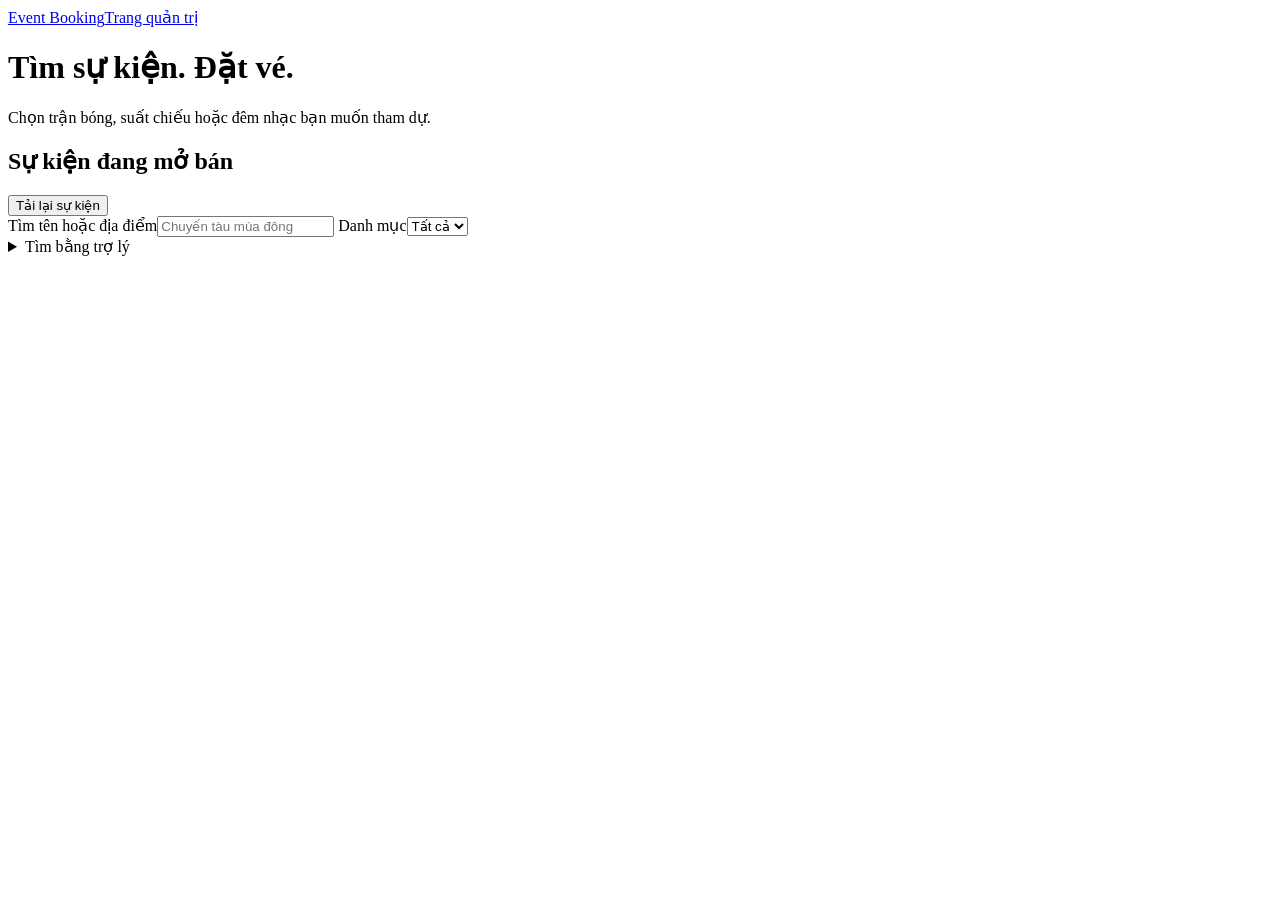
==== src/main/resources/static/assets/events.html @ 0cf8c064 "Add event booking and role-based pages" ====
<!doctype html>
<html lang="vi">
<head>
    <meta charset="utf-8"><meta name="viewport" content="width=device-width,initial-scale=1">
    <title>Đặt vé · Event Booking</title>
    <link rel="stylesheet" href="/assets/booking.css">
    <script type="module" src="/assets/events.js"></script>
</head>
<body>
<header><nav class="topbar"><a class="brand" href="/events">Event Booking</a><a href="/admin">Trang quản trị</a></nav></header>
<main>
    <div class="hero"><h1>Tìm sự kiện. Đặt vé.</h1><p>Chọn trận bóng, suất chiếu hoặc đêm nhạc bạn muốn tham dự.</p></div>
    <section class="panel" aria-label="Tài khoản khách">
        <div class="auth-grid">
            <form id="login" hidden>
                <h2>Đăng nhập</h2>
                <label>Email<input type="email" name="email" autocomplete="username" required></label>
                <label>Mật khẩu<input type="password" name="password" autocomplete="current-password" required></label>
                <button class="primary" type="submit">Đăng nhập</button>
            </form>
            <form id="registration" hidden>
                <h2>Đăng ký tài khoản</h2>
                <label>Họ tên<input name="name" autocomplete="name" required maxlength="255"></label>
                <label>Email<input type="email" name="email" autocomplete="email" required maxlength="255"></label>
                <label>Mật khẩu<input type="password" name="password" autocomplete="new-password" required minlength="8" maxlength="72"></label>
                <button class="secondary" type="submit">Đăng ký</button>
            </form>
        </div>
        <div id="account-bar" hidden><strong id="account-name"></strong><button class="secondary" type="button" id="logout">Đăng xuất</button></div>
        <button type="button" class="secondary" id="demo-login" hidden>Dùng tài khoản khách demo</button>
        <p class="notice" role="status" id="auth-message"></p>
    </section>
    <section aria-labelledby="events-heading">
        <div class="toolbar"><h2 id="events-heading">Sự kiện đang mở bán</h2><button class="secondary" id="reload" type="button">Tải lại sự kiện</button></div>
        <div class="filters panel">
            <label>Tìm tên hoặc địa điểm<input type="search" id="search" placeholder="Chuyến tàu mùa đông"></label>
            <label>Danh mục<select id="category-filter"><option value="">Tất cả</option></select></label>
        </div>
        <details class="panel"><summary>Tìm bằng trợ lý</summary>
            <form id="assistant-search"><label>Câu tìm kiếm<input name="query" required maxlength="2000" placeholder="Tìm phim, vé dưới 100k"></label><button class="secondary" type="submit">Tìm bằng trợ lý</button></form>
            <p class="notice" id="assistant-message" role="status"></p>
        </details>
        <p id="event-message" class="notice" role="status"></p>
        <div id="event-cards" class="cards"></div>
    </section>
    <section id="orders" hidden aria-labelledby="orders-heading">
        <div class="toolbar"><h2 id="orders-heading">Đơn của tôi</h2><button class="secondary" id="reload-orders" type="button">Tải lại đơn</button></div>
        <div class="panel">
            <label id="scenario-label" hidden>Kịch bản thanh toán giả lập
                <select id="scenario">
                    <option value="SUCCESS">Thành công</option>
                    <option value="FAIL_BEFORE_CHARGE">Lỗi trước khi trừ tiền</option>
                    <option value="TIMEOUT">Chưa rõ kết quả</option>
                    <option value="FAIL_AFTER_CHARGE">Đã trừ tiền, lỗi xác nhận đơn</option>
                </select>
            </label>
            <p class="notice" id="order-message" role="status"></p>
            <div id="order-list"></div>
        </div>
    </section>
    <dialog id="details" aria-labelledby="detail-title">
        <h2 id="detail-title">Thông tin sự kiện</h2>
        <p id="detail-when" class="muted"></p><p id="detail-description"></p>
        <p id="login-needed" class="muted" hidden>Đăng nhập tài khoản khách để đặt vé.</p>
        <form id="reserve" hidden>
            <label>Loại vé<select name="ticket" required></select></label>
            <label>Số vé<input name="quantity" type="number" min="1" value="1" required></label>
            <p id="total"></p><button class="primary" type="submit">Đặt vé</button>
        </form>
        <p class="notice" id="booking-message" role="status"></p>
        <details><summary>Hỏi về sự kiện</summary>
            <form id="assistant-ask"><label>Câu hỏi<input name="question" required maxlength="2000" placeholder="Có chỗ gửi xe không?"></label><button class="secondary" type="submit">Gửi câu hỏi</button></form>
            <p id="ai-answer" class="notice" role="status"></p>
        </details>
        <div class="row"><button type="button" class="secondary" id="close-details">Đóng</button></div>
    </dialog>
</main>
</body>
</html>
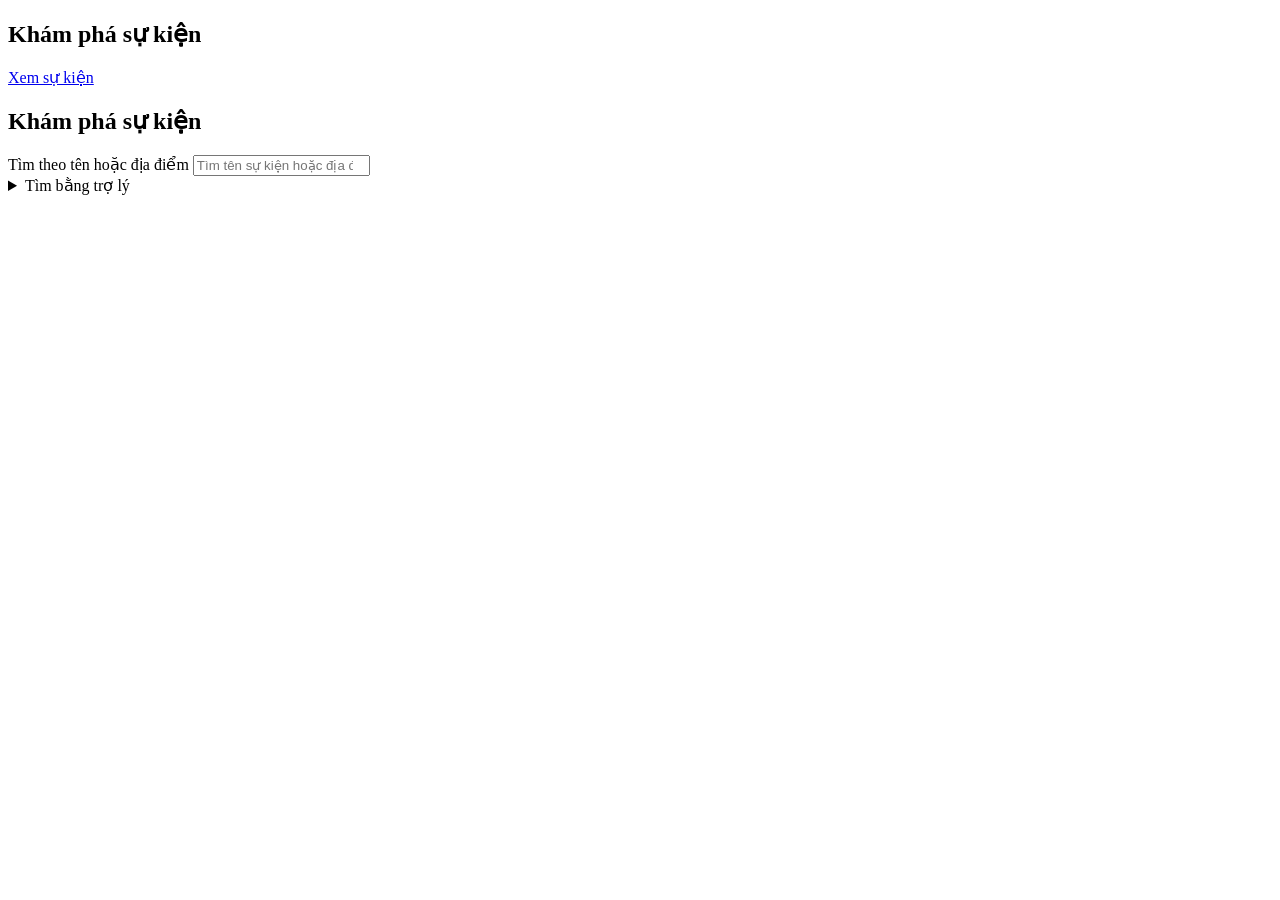
==== commit ce06e09e: "Update event booking demo and document setup" ====
--- a/src/main/resources/static/assets/events.html
+++ b/src/main/resources/static/assets/events.html
@@ -1,79 +1,58 @@
 <!doctype html>
 <html lang="vi">
 <head>
-    <meta charset="utf-8"><meta name="viewport" content="width=device-width,initial-scale=1">
-    <title>Đặt vé · Event Booking</title>
+    <meta charset="utf-8">
+    <meta name="viewport" content="width=device-width,initial-scale=1">
+    <meta name="description" content="Tìm và đặt vé bóng đá, phim và ca nhạc trên Event Booking.">
+    <title>Sự kiện · Event Booking</title>
     <link rel="stylesheet" href="/assets/booking.css">
+    <link rel="stylesheet" href="/assets/navigation.css">
+    <link rel="stylesheet" href="/assets/catalog.css">
     <script type="module" src="/assets/events.js"></script>
 </head>
-<body>
-<header><nav class="topbar"><a class="brand" href="/events">Event Booking</a><a href="/admin">Trang quản trị</a></nav></header>
-<main>
-    <div class="hero"><h1>Tìm sự kiện. Đặt vé.</h1><p>Chọn trận bóng, suất chiếu hoặc đêm nhạc bạn muốn tham dự.</p></div>
-    <section class="panel" aria-label="Tài khoản khách">
-        <div class="auth-grid">
-            <form id="login" hidden>
-                <h2>Đăng nhập</h2>
-                <label>Email<input type="email" name="email" autocomplete="username" required></label>
-                <label>Mật khẩu<input type="password" name="password" autocomplete="current-password" required></label>
-                <button class="primary" type="submit">Đăng nhập</button>
-            </form>
-            <form id="registration" hidden>
-                <h2>Đăng ký tài khoản</h2>
-                <label>Họ tên<input name="name" autocomplete="name" required maxlength="255"></label>
-                <label>Email<input type="email" name="email" autocomplete="email" required maxlength="255"></label>
-                <label>Mật khẩu<input type="password" name="password" autocomplete="new-password" required minlength="8" maxlength="72"></label>
-                <button class="secondary" type="submit">Đăng ký</button>
-            </form>
-        </div>
-        <div id="account-bar" hidden><strong id="account-name"></strong><button class="secondary" type="button" id="logout">Đăng xuất</button></div>
-        <button type="button" class="secondary" id="demo-login" hidden>Dùng tài khoản khách demo</button>
-        <p class="notice" role="status" id="auth-message"></p>
-    </section>
-    <section aria-labelledby="events-heading">
-        <div class="toolbar"><h2 id="events-heading">Sự kiện đang mở bán</h2><button class="secondary" id="reload" type="button">Tải lại sự kiện</button></div>
-        <div class="filters panel">
-            <label>Tìm tên hoặc địa điểm<input type="search" id="search" placeholder="Chuyến tàu mùa đông"></label>
-            <label>Danh mục<select id="category-filter"><option value="">Tất cả</option></select></label>
-        </div>
-        <details class="panel"><summary>Tìm bằng trợ lý</summary>
-            <form id="assistant-search"><label>Câu tìm kiếm<input name="query" required maxlength="2000" placeholder="Tìm phim, vé dưới 100k"></label><button class="secondary" type="submit">Tìm bằng trợ lý</button></form>
-            <p class="notice" id="assistant-message" role="status"></p>
-        </details>
-        <p id="event-message" class="notice" role="status"></p>
-        <div id="event-cards" class="cards"></div>
-    </section>
-    <section id="orders" hidden aria-labelledby="orders-heading">
-        <div class="toolbar"><h2 id="orders-heading">Đơn của tôi</h2><button class="secondary" id="reload-orders" type="button">Tải lại đơn</button></div>
-        <div class="panel">
-            <label id="scenario-label" hidden>Kịch bản thanh toán giả lập
-                <select id="scenario">
-                    <option value="SUCCESS">Thành công</option>
-                    <option value="FAIL_BEFORE_CHARGE">Lỗi trước khi trừ tiền</option>
-                    <option value="TIMEOUT">Chưa rõ kết quả</option>
-                    <option value="FAIL_AFTER_CHARGE">Đã trừ tiền, lỗi xác nhận đơn</option>
-                </select>
-            </label>
-            <p class="notice" id="order-message" role="status"></p>
-            <div id="order-list"></div>
+<body class="catalog-page">
+<header id="site-header" class="site-header"></header>
+<main class="catalog-main">
+    <section class="feature" aria-labelledby="feature-title">
+        <div class="feature-media" id="feature-media" aria-hidden="true"></div>
+        <div class="feature-inner">
+            <p class="feature-label" id="feature-label" hidden>Sự kiện nổi bật</p>
+            <h1 id="feature-title">Khám phá sự kiện</h1>
+            <p class="feature-meta" id="feature-meta" hidden></p>
+            <a class="feature-link" id="feature-link" href="#events-heading">Xem sự kiện</a>
         </div>
     </section>
-    <dialog id="details" aria-labelledby="detail-title">
-        <h2 id="detail-title">Thông tin sự kiện</h2>
-        <p id="detail-when" class="muted"></p><p id="detail-description"></p>
-        <p id="login-needed" class="muted" hidden>Đăng nhập tài khoản khách để đặt vé.</p>
-        <form id="reserve" hidden>
-            <label>Loại vé<select name="ticket" required></select></label>
-            <label>Số vé<input name="quantity" type="number" min="1" value="1" required></label>
-            <p id="total"></p><button class="primary" type="submit">Đặt vé</button>
-        </form>
-        <p class="notice" id="booking-message" role="status"></p>
-        <details><summary>Hỏi về sự kiện</summary>
-            <form id="assistant-ask"><label>Câu hỏi<input name="question" required maxlength="2000" placeholder="Có chỗ gửi xe không?"></label><button class="secondary" type="submit">Gửi câu hỏi</button></form>
-            <p id="ai-answer" class="notice" role="status"></p>
-        </details>
-        <div class="row"><button type="button" class="secondary" id="close-details">Đóng</button></div>
-    </dialog>
+    <section class="catalog" aria-labelledby="events-heading">
+        <div class="catalog-heading">
+            <h2 id="events-heading">Khám phá sự kiện</h2>
+            <label class="catalog-search">
+                <span class="visually-hidden">Tìm theo tên hoặc địa điểm</span>
+                <span class="search-icon" aria-hidden="true"></span>
+                <input type="search" id="search" placeholder="Tìm tên sự kiện hoặc địa điểm">
+            </label>
+        </div>
+        <div class="catalog-toolbar">
+            <div class="category-buttons" id="category-filter" role="group" aria-label="Lọc theo danh mục"></div>
+            <button class="text-button" id="reset-filters" type="button" hidden>Xóa bộ lọc</button>
+            <details class="catalog-assistant" id="catalog-assistant">
+                <summary>Tìm bằng trợ lý</summary>
+                <form id="assistant-search">
+                    <label for="assistant-query">Bạn muốn tìm sự kiện nào?</label>
+                    <input id="assistant-query" name="query" required maxlength="2000" placeholder="Ví dụ: phim dưới 100.000 ₫">
+                    <button class="primary" type="submit">Tìm sự kiện</button>
+                </form>
+            </details>
+        </div>
+        <p class="catalog-count" id="event-count" aria-live="polite"></p>
+        <p id="event-message" class="notice" role="status"></p>
+        <p id="assistant-message" class="notice" role="status"></p>
+        <button class="secondary" id="reload" type="button" hidden>Tải lại sự kiện</button>
+        <div id="event-cards" class="cards catalog-cards" aria-busy="true">
+            <div class="card-loading" aria-hidden="true"></div>
+            <div class="card-loading" aria-hidden="true"></div>
+            <div class="card-loading" aria-hidden="true"></div>
+        </div>
+    </section>
 </main>
 </body>
 </html>
